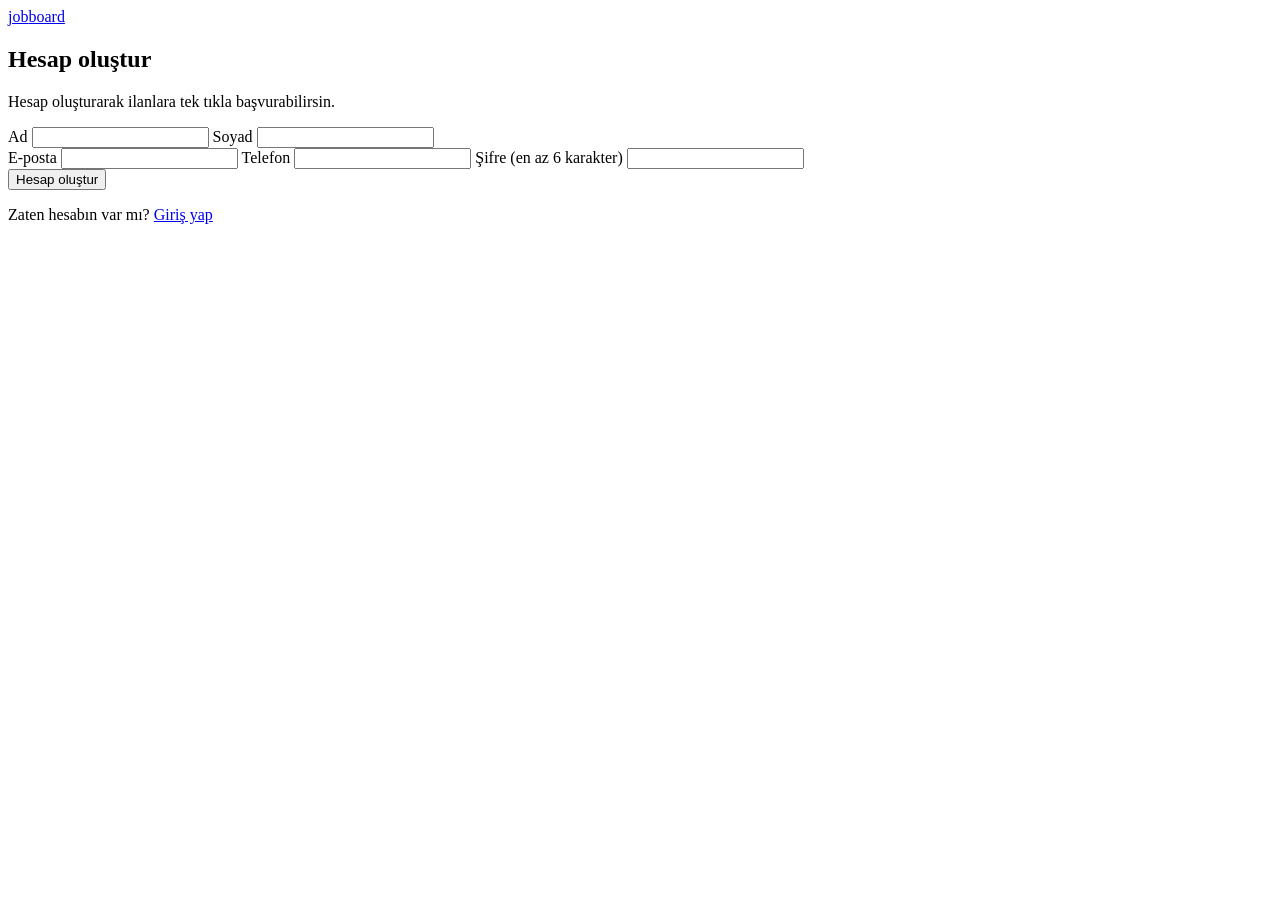
==== job-board/frontend/account.html @ ae646a6b "frontend is finished. Signed-off-by: Duru Ercevik <duru.ercevik@epitech.eu>" ====
<!DOCTYPE html>
<html lang="tr">
<head>
  <meta charset="UTF-8">
  <meta name="viewport" content="width=device-width, initial-scale=1.0">
  <title>Hesabım · Job Board</title>
  <link rel="preconnect" href="https://fonts.googleapis.com">
  <link href="https://fonts.googleapis.com/css2?family=DM+Sans:wght@400;500;700&display=swap" rel="stylesheet">
  <link rel="stylesheet" href="/css/style.css">
</head>
<body>
  <header class="site-header">
    <div class="container header-inner">
      <a href="/" class="logo">job<span>board</span></a>
      <nav id="nav-links" class="nav-links"></nav>
    </div>
  </header>

  <main class="container">
    <section class="card auth-card">
      <!-- Başlık ve açıklama, giriş durumuna göre JavaScript ile değişir -->
      <h1 id="account-title">Hesap oluştur</h1>
      <p id="account-subtitle" class="muted">Hesap oluşturarak ilanlara tek tıkla başvurabilirsin.</p>
      <p id="account-role" class="muted" hidden></p>

      <form id="account-form">
        <div class="form-row">
          <label>Ad <input name="first_name" autocomplete="given-name" required></label>
          <label>Soyad <input name="last_name" autocomplete="family-name" required></label>
        </div>
        <label>E-posta <input name="email" type="email" autocomplete="email" required></label>
        <label>Telefon <input name="phone" type="tel" autocomplete="tel"></label>
        <label>
          <span id="password-label">Şifre (en az 6 karakter)</span>
          <input name="password" type="password" autocomplete="new-password" minlength="6" required>
        </label>
        <div class="form-actions">
          <button type="submit" class="btn" id="account-submit">Hesap oluştur</button>
          <p class="form-message" role="status"></p>
        </div>
      </form>

      <p class="auth-switch" id="account-switch">Zaten hesabın var mı? <a href="/login.html">Giriş yap</a></p>
    </section>
  </main>

  <script src="/js/api.js"></script>
  <script src="/js/account.js"></script>
</body>
</html>
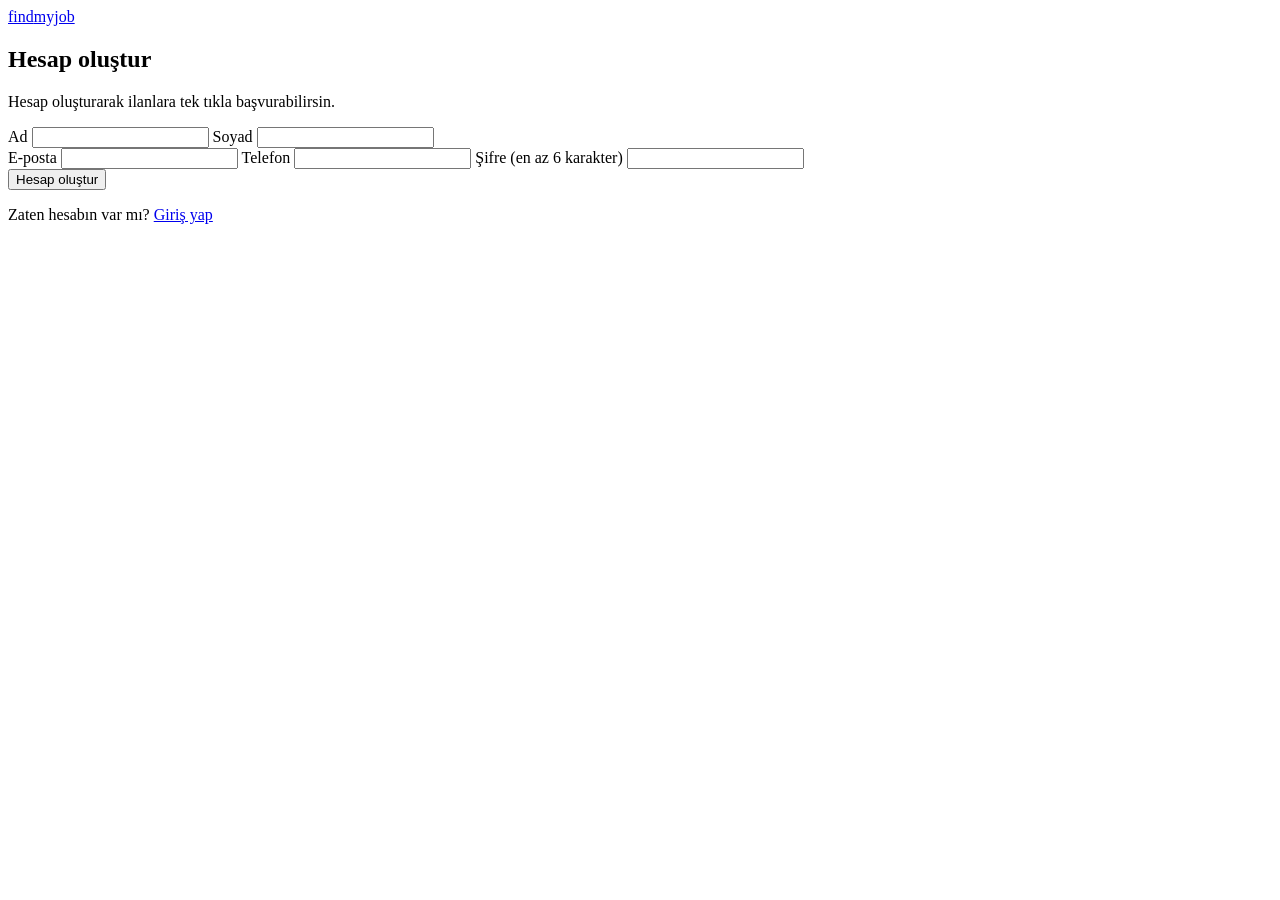
==== commit 83bb90ba: "design changes uploaded. Signed-off-by: Duru Ercevik <duru.ercevik@epitech.eu>" ====
--- a/job-board/frontend/account.html
+++ b/job-board/frontend/account.html
@@ -3,7 +3,7 @@
 <head>
   <meta charset="UTF-8">
   <meta name="viewport" content="width=device-width, initial-scale=1.0">
-  <title>Hesabım · Job Board</title>
+  <title>Hesabım · FindMyJob</title>
   <link rel="preconnect" href="https://fonts.googleapis.com">
   <link href="https://fonts.googleapis.com/css2?family=DM+Sans:wght@400;500;700&display=swap" rel="stylesheet">
   <link rel="stylesheet" href="/css/style.css">
@@ -11,7 +11,7 @@
 <body>
   <header class="site-header">
     <div class="container header-inner">
-      <a href="/" class="logo">job<span>board</span></a>
+      <a href="/" class="logo">find<span>myjob</span></a>
       <nav id="nav-links" class="nav-links"></nav>
     </div>
   </header>
